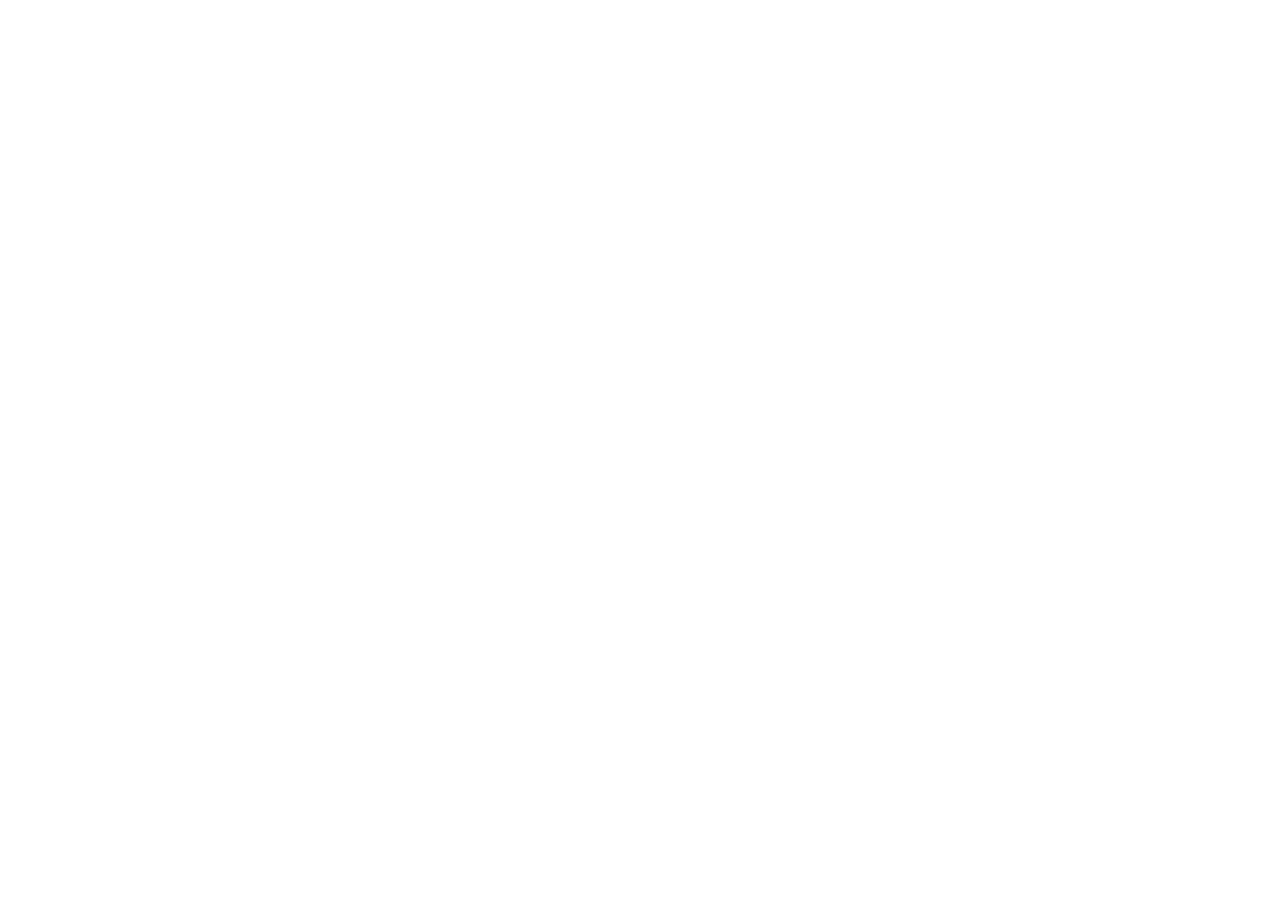
==== index.html @ efe2445c "Iniciando projeto" ====
<!DOCTYPE html>
<html lang="pt-BR">
<head>
    <meta charset="UTF-8">
    <meta name="viewport" content="width=device-width, initial-scale=1.0">
    <link rel="shortcut icon" href="" type="">
    <link rel="stylesheet" href="style.css">
    <script src="class.js"defer></script>
    <script src="main.js"defer></script>
    <title>Cosmic Devourer</title>
</head>
<body>
    <canvas id="des" width="500" height="700"></canvas>
</body>
</html>
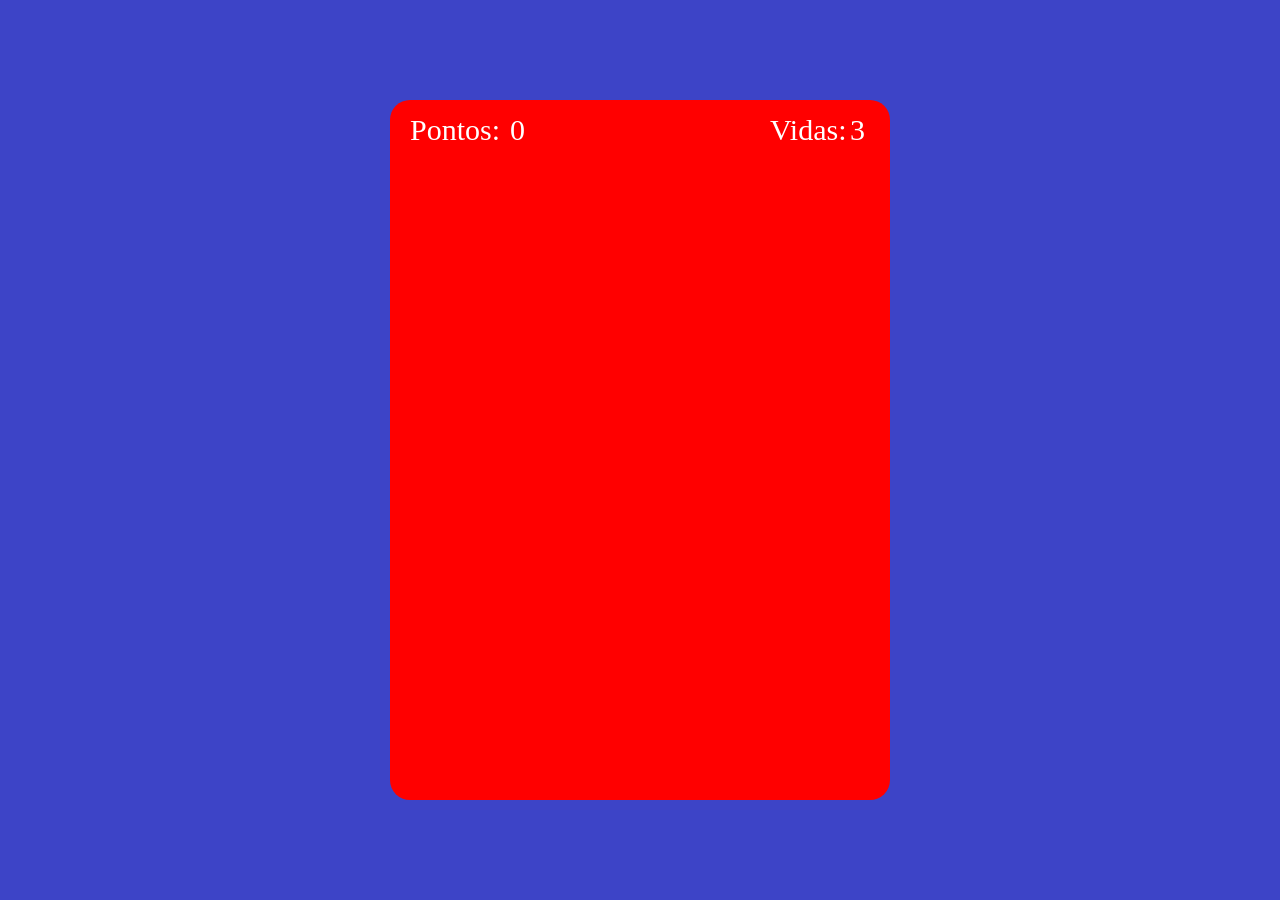
==== commit f369bdc6: "iniciando tela final" ====
--- a/index.html
+++ b/index.html
@@ -3,7 +3,7 @@
 <head>
     <meta charset="UTF-8">
     <meta name="viewport" content="width=device-width, initial-scale=1.0">
-    <link rel="shortcut icon" href="" type="">
+    <link rel="shortcut icon" href="./assets/img/monstro_1.png" type="image/png">
     <link rel="stylesheet" href="style.css">
     <script src="class.js"defer></script>
     <script src="main.js"defer></script>
--- a/style.css
+++ b/style.css
@@ -0,0 +1,19 @@
+*{
+    margin: 0;
+    padding: 0;
+}
+
+body{
+    background-color: #3d44c7;
+}
+
+canvas{
+    margin: auto;
+    position: absolute;
+    top: 0;
+    bottom: 0;
+    left: 0;
+    right: 0;
+    border-radius: 20px;
+    background-color: rgb(255, 0, 0);
+}
